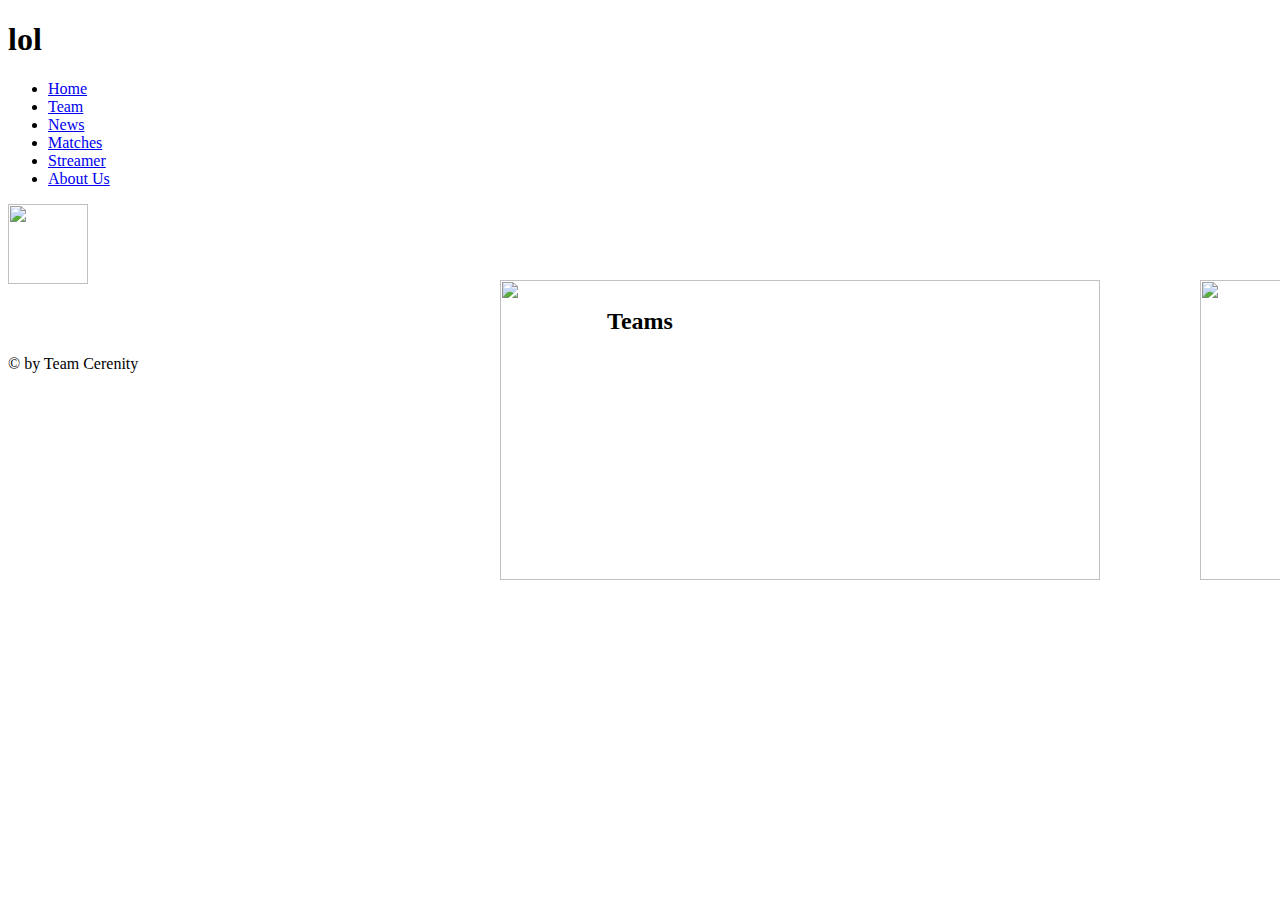
==== page2.html @ af84c227 "Update page2.html" ====
<!doctype html>
<html> 

<link rel="icon" href="Icon.png"> 
    
 <head>
  <title> Cerenity -- Teams</title>
  <link href="lol.css" rel="stylesheet" type="text/css" /> 
</head>

    
 <div> 
  <body class="page2">
     <header>
        <nav>
            <h1>lol</h1>
            <ul>
                <li><a href="index.html">Home</a></li>
                <li><a href="page2.html">Team</a></li>
                <li><a href="Page4.html">News</a></li>
                <li><a href="Page6.html">Matches</a></li>
                <li><a href="Page8.html">Streamer</a></li>
                <li><a href="Page9.html">About Us</a></li>
            </ul>
        </nav>
     </header>
</div>
     
         <a href="index.html">
    <div id="Seiten Icon" class="Seiten Icon">
    <img src="Transparent.png" width="80" height="80" />
    </div> 
    </a>
     
     </body>
     
    <body>   
        
        <h2 align="center">Teams</h2>
                
<a href="Page3.html">
    <div id="CSGOTEAM" class="CSGOTEAM">
    <img src="Counter%20Strike.png" style="width: 600px; height: 300px; position: absolute; top: 280px; left: 500px;">
    </div> 
    </a>

<a href="Page5.html">
    <div id="TF2TEAM" class="TF2TEAM">
    <img src="cerenity%20teamfortres.png" style="width: 600px; height: 300px; position: absolute; top: 280px; left: 1200px;">
    </div> 
    </a>
        
</div>   
    
    
    </body>
    
    <footer>© by Team Cerenity</footer>
    </html>
<html>
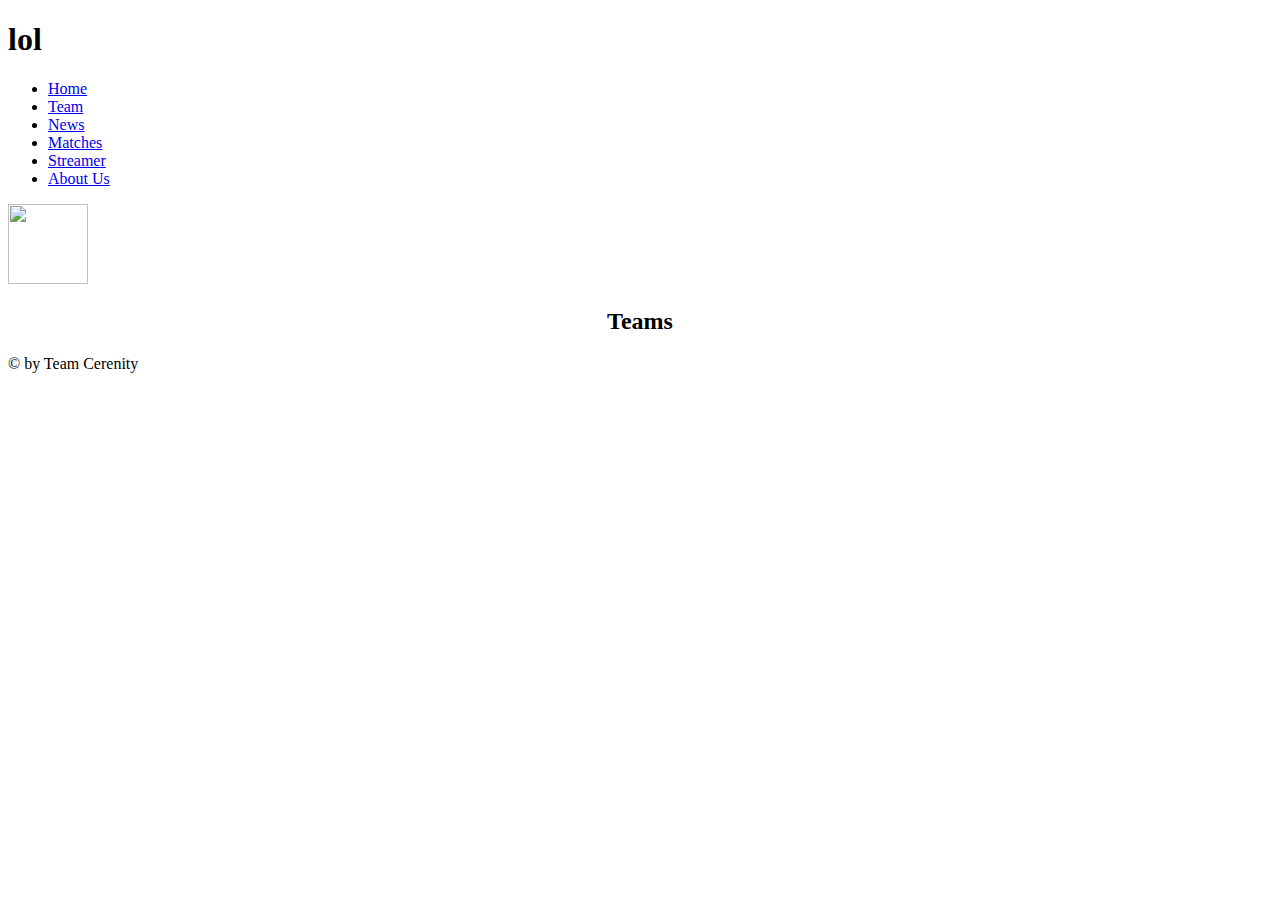
==== commit c26fd239: "Update page2.html" ====
--- a/page2.html
+++ b/page2.html
@@ -1,7 +1,7 @@
 <!doctype html>
 <html> 
 
-<link rel="icon" href="Icon.png"> 
+<link rel="icon" href="icon.png">  
     
  <head>
   <title> Cerenity -- Teams</title>
@@ -40,18 +40,16 @@
                 
 <a href="Page3.html">
     <div id="CSGOTEAM" class="CSGOTEAM">
-    <img src="Counter%20Strike.png" style="width: 600px; height: 300px; position: absolute; top: 280px; left: 500px;">
     </div> 
     </a>
 
 <a href="Page5.html">
     <div id="TF2TEAM" class="TF2TEAM">
-    <img src="cerenity%20teamfortres.png" style="width: 600px; height: 300px; position: absolute; top: 280px; left: 1200px;">
     </div> 
     </a>
         
 </div>   
-    
+  
     
     </body>
     
